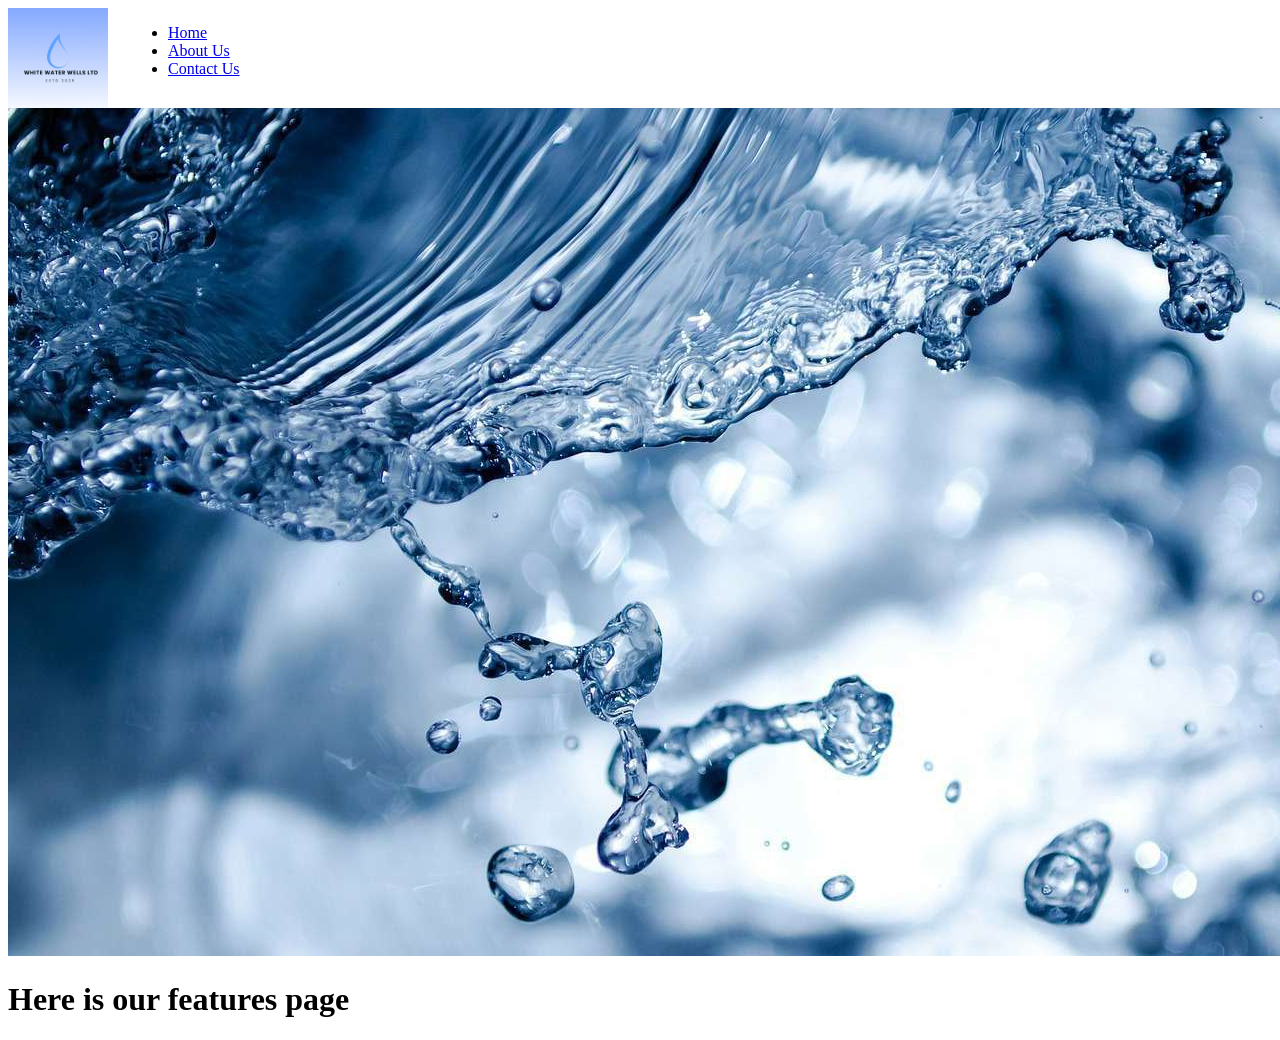
==== pages/features.html @ 90628566 "Beginning Css" ====
<!DOCTYPE html>
<html lang="en">
<head>
    <meta charset="UTF-8">
    <meta name="viewport" content="width=device-width, initial-scale=1.0">
    <title>Features Page</title>
    <link rel="stylesheet" href="../src/style.css">
</head>
<body>
    <header> <!---Contaier-->  
        <div class="Logo-and-nav">
      <div class="logo"> <!---Contaier that holds the image--> 
 <img src="../images/Final logo.jpg" alt="Feature Image" width="100" height="100">
            </div>
            <nav>
               <ul>
            <li><a href="../index.html">Home</a></li>
            <li><a href="../pages/about-us.html">About Us</a></li>
            <li><a href="../pages/contact-us.html">Contact Us</a></li>
            </ul>
            </nav>
        </div>
             <div>
<img src="../images/WhatsApp Image 2026-02-13 at 12.10.53 PM.jpeg" alt="">
       </div>
        </header>
   
    <h1>Here is our features page</h1>
 </body>
</html>
---- src/style.css ----
.Logo-and-nav{
display: flex;
}
.Logo-and-nav .logo{
    width: 100px;
    height: 100px;
    background-color: #333;
    margin-right: 20px;
}
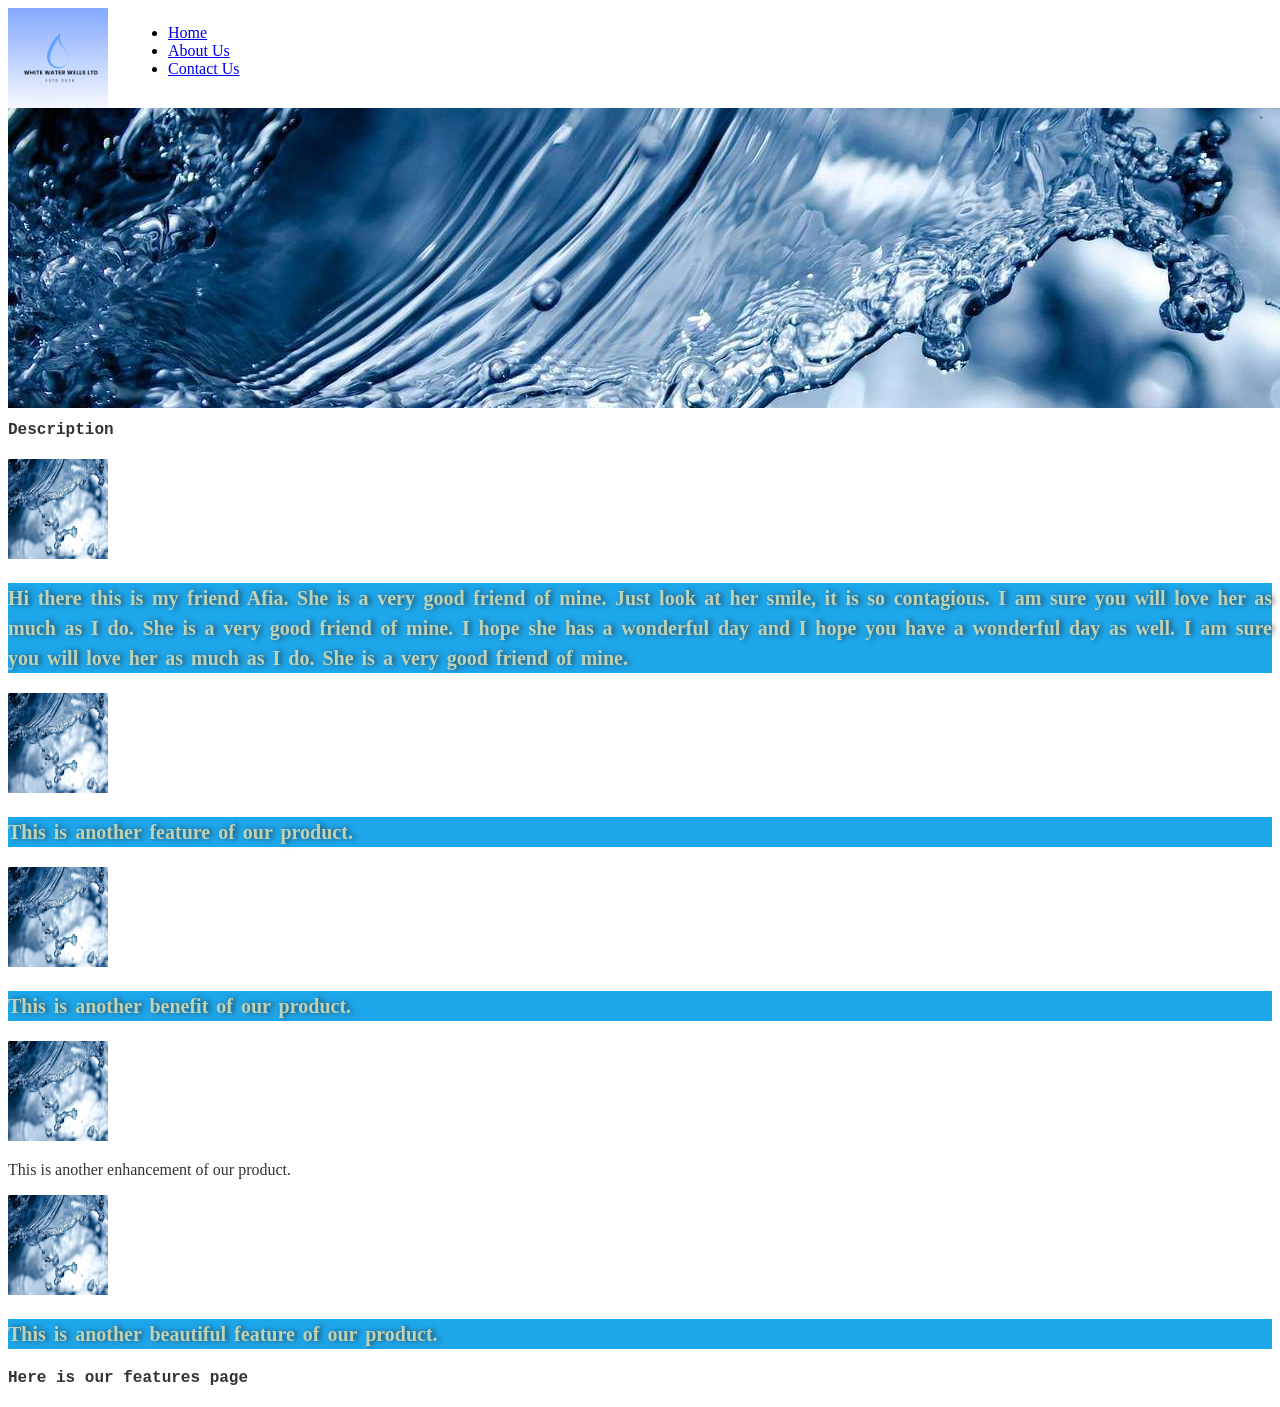
==== commit 7bbebfc7: "Css learning additions" ====
--- a/pages/features.html
+++ b/pages/features.html
@@ -20,11 +20,40 @@
             </ul>
             </nav>
         </div>
-             <div>
-<img src="../images/WhatsApp Image 2026-02-13 at 12.10.53 PM.jpeg" alt="">
+           <div class="hero-div">  <!--Contaier that holds the banner image -->
+<!-- <img src="../images/WhatsApp Image 2026-02-13 at 12.10.53 PM.jpeg" alt=""> -->
        </div>
         </header>
-   
+   <section>
+    <h1>Description</h1>
+    <div>
+        <img src="../images/WhatsApp Image 2026-02-13 at 12.10.53 PM.jpeg" alt="Feature Image" width="100" height="100">
+    </div>
+    <div>
+        <p class="paragraph"> Hi there this is my friend Afia. She is a very good friend of mine.
+            Just look at her smile, it is so contagious. I am sure you will love her as much as I do. She is a very good friend of mine.
+            I hope she has a wonderful day and I hope you have a wonderful day as well. I am sure you will love her as much as I do. She is a very good friend of mine.
+        </p>
+    </div>
+   </section>   
+   <section><!---Container that holds multiple feature items-->
+<div>
+    <img src="../images/WhatsApp Image 2026-02-13 at 12.10.53 PM.jpeg" alt="Feature Image" width="100" height="100">
+    <p class="paragraph">This is another feature of our product.</p><!---block element-->
+</div>
+<div>
+    <img src="../images/WhatsApp Image 2026-02-13 at 12.10.53 PM.jpeg" alt="Title Image" width="100" height="100">
+    <p class="paragraph">This is another benefit of our product.</p>
+</div>
+<div>
+    <img src="../images/WhatsApp Image 2026-02-13 at 12.10.53 PM.jpeg" alt="Feature Image" width="100" height="100">
+    <p id="paragraph">This is another enhancement of our product.</p>
+</div>
+<div>
+    <img src="../images/WhatsApp Image 2026-02-13 at 12.10.53 PM.jpeg" alt="Feature Image" width="100" height="100">
+    <p class="paragraph">This is another beautiful feature of our product.</p>
+</div>
+   </section>
     <h1>Here is our features page</h1>
  </body>
 </html>
--- a/src/style.css
+++ b/src/style.css
@@ -8,3 +8,40 @@
     margin-right: 20px;
 }
  
+h1{
+    color: #333;
+    font-size: 24px;
+    margin-bottom: 20px;
+    font-family: 'Courier New', Courier, monospace;
+    font-size: 16px;
+}
+/* This is a way to style mulitple selectors at once */
+.paragraph, .paragraph{
+    font-weight: bolder;
+    font-size: 20px;
+    text-shadow: 3px 0px 5px #231d1da5;
+    letter-spacing: normal;
+    word-spacing: 3px;
+    line-height: 1.5;
+    text-align: justify;
+    color: #bfd2b4;
+    background-color: rgb(30, 166, 234);
+}
+
+#paragraph{
+    opacity: 0.8;
+    background-color: #fff;
+}
+
+header .hero-div{
+    background-image: url("../images/WhatsApp\ Image\ 2026-02-13\ at\ 12.10.53\ PM.jpeg");
+   width: 1000vw;
+   height: 300px;
+}
+/* .hero-div{ */
+    width: 100%;
+    height: 300px;
+    background-image: url('../images/hero-image.jpg');
+    background-size: cover;
+    background-position: center;
+/* } */
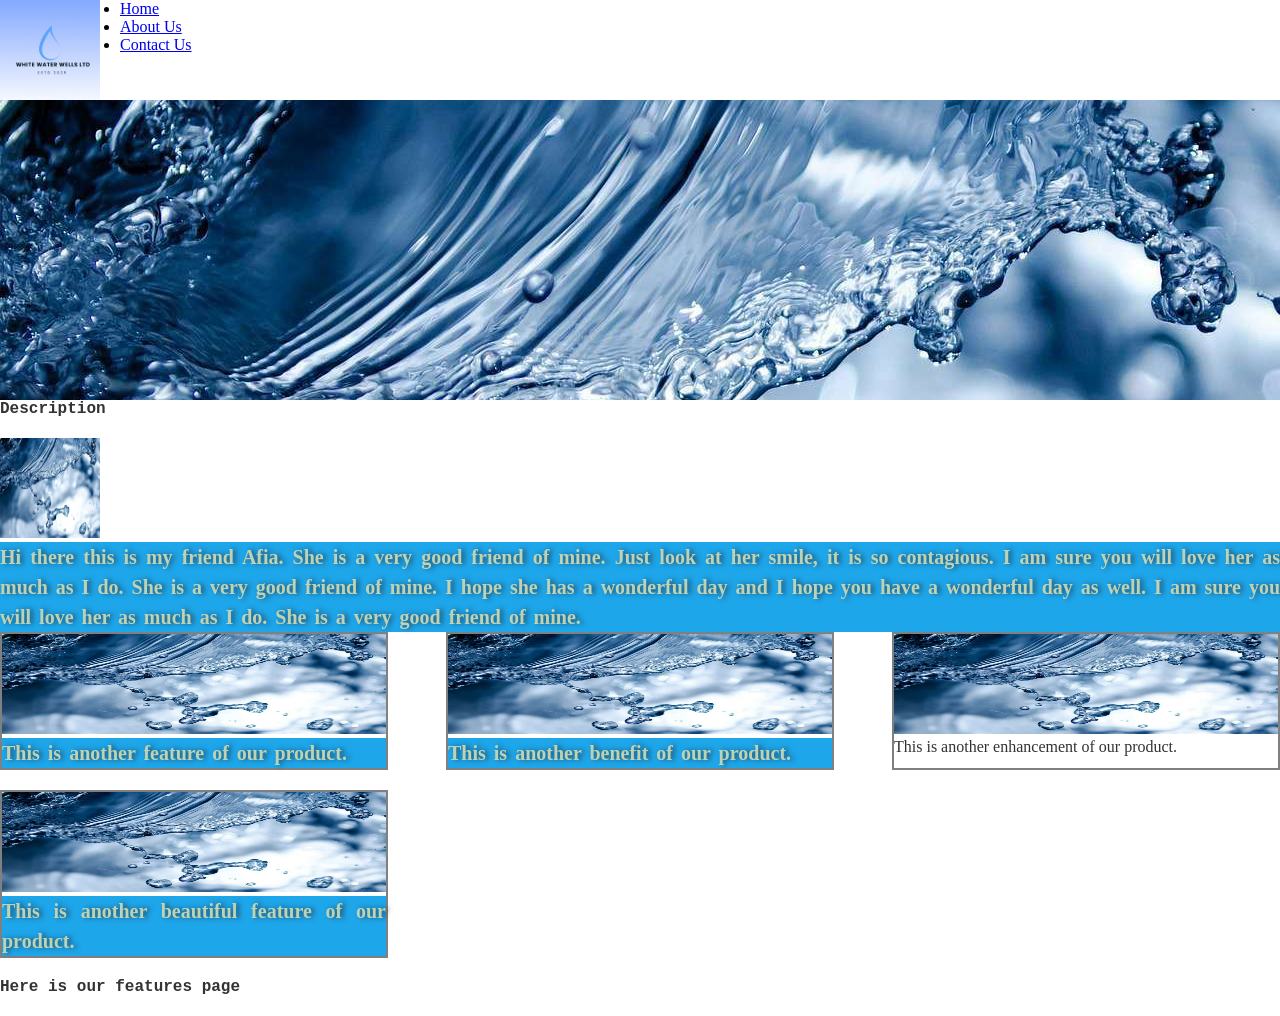
==== commit 318a04a8: "adding new folders" ====
--- a/pages/features.html
+++ b/pages/features.html
@@ -36,8 +36,8 @@
         </p>
     </div>
    </section>   
-   <section><!---Container that holds multiple feature items-->
-<div>
+   <section class="categories"><!---Container that holds multiple feature items-->
+    <div>
     <img src="../images/WhatsApp Image 2026-02-13 at 12.10.53 PM.jpeg" alt="Feature Image" width="100" height="100">
     <p class="paragraph">This is another feature of our product.</p><!---block element-->
 </div>
--- a/src/style.css
+++ b/src/style.css
@@ -14,6 +14,11 @@
     margin-bottom: 20px;
     font-family: 'Courier New', Courier, monospace;
     font-size: 16px;
+}
+
+*{
+    margin: 0px;
+    padding: 0px;
 }
 /* This is a way to style mulitple selectors at once */
 .paragraph, .paragraph{
@@ -38,10 +43,47 @@
    width: 1000vw;
    height: 300px;
 }
-/* .hero-div{ */
+/* .hero-div{ */    
+/* } */
+.hero-div-2{
+    margin: auto;
+    background-image: url("../images/WhatsApp\ Image\ 2026-02-13\ at\ 12.10.53\ PM.jpeg");
     width: 100%;
-    height: 300px;
-    background-image: url('../images/hero-image.jpg');
+    height: 600px;
+    background-repeat: no-repeat;
     background-size: cover;
     background-position: center;
-/* } */+    border: 5px solid blueviolet
+}
+.new{
+    border: 2px solid blue;
+    border-radius: 30px;
+    padding: 40px;
+    margin-left: auto;
+    }
+.new img{
+    border: 2px solid red;
+    border-radius: 30px;
+    padding: 50px;
+    width: 100px;
+    height: 100px;
+    margin: 50px;
+    /* width: 100px; */
+}
+
+.categories{
+    display: flex;
+    flex-wrap: wrap;
+    justify-content: space-between;
+    /* padding: 30px; */
+}
+.categories div{
+    border: 2px solid grey;
+    /* margin: 0px 0px 20px; */
+    margin-bottom: 20px;
+    width: 30%;
+    }
+
+    .categories div img{
+        width: 100%;
+    }
